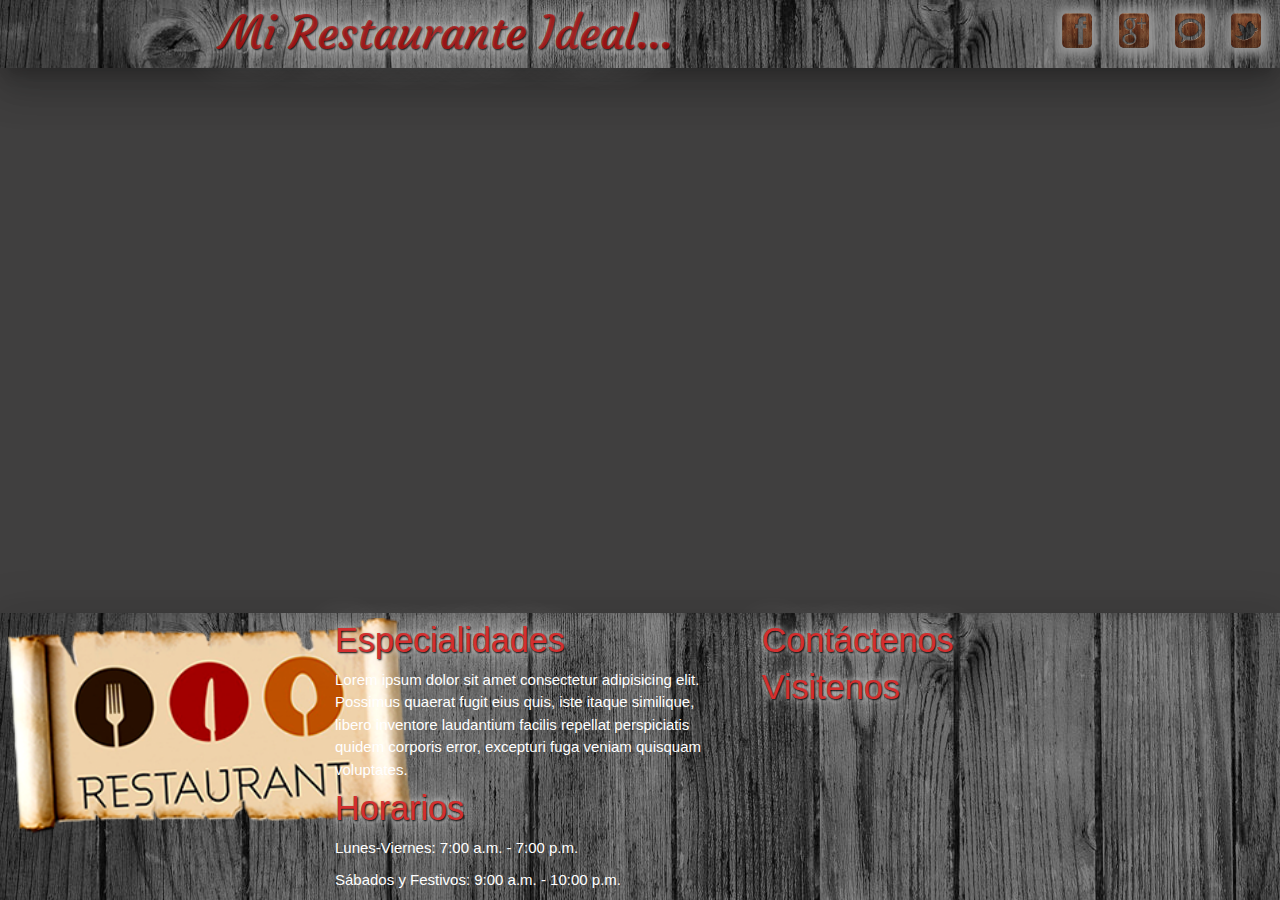
==== Web-Restaurante/V1.0/index.html @ daf8a90f "19/07/2018 - 1" ====
<!DOCTYPE html>
<html lang="en" dir="ltr">
  <head>
    <meta charset="utf-8">
    <meta name="viewport" content="width=device-width, user-scalable=yes, initial-scale=1.0">
    
    <link href="https://fonts.googleapis.com/css?family=Courgette" rel="stylesheet">
    <link href="https://fonts.googleapis.com/icon?family=Material+Icons" rel="stylesheet">
    <link rel="stylesheet" href="css/materialize.min.css">
    <link rel="stylesheet" href="css/general.css">
    <link rel="stylesheet" href="css/carousel.css">
    <link rel="stylesheet" href="css/buttons.css">
    <link rel="stylesheet" href="css/text-decoration.css">
    <title>Restaurante</title>
  </head>
  <body>
    <header class="z-depth-5">
        <div class="row valign-wrapper">
          <div class="col s12 m5 l6 offset-m1 offset-l2">
            <div class="smoke-letters text-shadow">
              <span>M</span><span>i</span><span>&nbsp;</span><span>R</span><span>e</span><span>s</span><span>t</span><span>a</span><span>u</span><span>r</span><span>a</span><span>n</span><span>t</span><span>e</span><span>&nbsp;</span><span>I</span><span>d</span><span>e</span><span>a</span><span>l</span><span>.</span><span>.</span><span>.</span>
            </div>
          </div>
          <div class="col s12 m6 l4">
            <div class="btn-group right">
              <img class="button small rounded brightness slide ttb" src="img/social/fb.png" />
              <img class="button small rounded brightness slide ttb" src="img/social/gp.png" />
              <img class="button small rounded brightness slide ttb" src="img/social/ot.png" />
              <img class="button small rounded brightness slide ttb" src="img/social/tt.png" />
            </div>
          </div>
        </div>
    </header>

    <div class="body">
      <div class="row">
        <div class="col s12">
            
        </div>
      </div>
    </div>

    <footer class="z-depth-5">
      <div class="row white-text">
        <div class="col l3 center-align hide-on-med-and-down">
          <img src="img/logo.png" id="logo">
        </div>
        <div class="col s12 m6 l4">
          <div class="row">
            <div class="col s12">
              <h4 class="red-text text-darken-2 text-shadow">Especialidades</h4>
              <p>Lorem ipsum dolor sit amet consectetur adipisicing elit. Possimus quaerat fugit eius quis, iste itaque similique, libero inventore laudantium facilis repellat perspiciatis quidem corporis error, excepturi fuga veniam quisquam voluptates.</p>
            </div>
            <div class="col s12">
                <h4 class="red-text text-darken-2 text-shadow">Horarios</h4>
                <p>Lunes-Viernes: 7:00 a.m. - 7:00 p.m.</p>
                <p>Sábados y Festivos: 9:00 a.m. - 10:00 p.m.</p>
            </div>
          </div>
        </div>
        <div class="col s12 m6 l5">
          <div class="row">
            <div class="col s12">
                <h4 class="red-text text-darken-2 text-shadow">Contáctenos</h4>
            </div>
            <div class="col s12">
                <h4 class="red-text text-darken-2 text-shadow">Visitenos</h4>
            </div>
          </div>
        </div>
      </div>
    </footer>

    <script type="text/javascript" src="js/materialize.min.js" ></script>
    <script type="text/javascript" src="js/general.js" ></script>
    <script type="text/javascript" src="js/carousel.js" ></script>
    <script type="text/javascript" src="js/text-decoration.js" ></script>
    <script type="text/javascript" src="js/buttons.js" ></script>

  </body>
</html>
---- Web-Restaurante/V1.0/css/general.css ----
* {
    box-sizing: border-box;
}

:root {
    --background-table: url(../img/banner.jpg) no-repeat center top;
}

#logo {
    margin: 2% 5%;
    height: 25vh;
}

body {
    background-color: rgba(19, 17, 17, 0.808);
}

header {
    top: 0;
}
footer {
    bottom: 0;
}
header, 
footer {
    background: var(--background-table);
    position: absolute;
    width: 100%;
}
header .row, 
footer .row {
    margin: 0 !important;
}
header .row .col, 
footer .row .col {
    padding: 0rem 0.5rem !important;
}

footer .row .col > * {
    margin: 0 !important;
    padding: 0.3rem 0rem !important; 
}

.title-table {
    background-image: url(../img/2.jpg);
    background-origin: content-box;
    background-position: top;
    background-clip: content-box;
    background-repeat: no-repeat;
    background-size: cover;
    border-radius: 6px;
    text-align: center;
}

.text-shadow,
.text-shadow > * {
    text-shadow: 1px 1px 2px black, 0 0 1em white, 0 0 0.2em whitesmoke !important;
}

.body {
    margin-top: 80px;
}
.body .row .col {
    padding: 0 !important;
}
---- Web-Restaurante/V1.0/css/carousel.css ----
body > ul {
    width: 100%;
}

ul > li {
    list-style-type: none;
    position: absolute;
    top: 0;
    opacity: 0;
    display: flex;
    flex-flow: wrap;
    text-align: justify;
    vertical-align: middle;
    padding: 3%;
    transition: 1s opacity;
}
ul > li > * {
    margin: auto;
}

.active {
    opacity: 1;
}
---- Web-Restaurante/V1.0/css/buttons.css ----
.button.tiny {
    height: 1.8rem !important;
    width: 3rem;
}
.button.small {
    height: 2.5rem !important;
    width: 4rem;
}
.button.medium {
    height: 3.8rem !important;
    width: 7rem !important;
}
.button.large {
    height: 5.5rem !important;
    width: 9.5rem;
}

.button.tiny.rounded {
    height: 1.12rem !important;
    width: 1rem !important;
    border-radius: 5px !important;
}
.button.small.rounded {
    height: 2.3rem !important;
    width: 2rem !important;
    border-radius: 5px !important;
}
.button.medium.rounded {
    height: 3.4rem !important;
    width: 3rem !important;
    border-radius: 5px !important;
}
.button.large.rounded {
    height: 4.5rem !important;
    width: 4rem !important;
    border-radius: 5px !important;
}

.button.tiny.circle {
    height: 1.2rem !important;
    width: 1rem !important;
    border-radius: 50% !important;
}
.button.small.circle {
    height: 2.3rem !important;
    width: 2rem !important;
    border-radius: 50% !important;
}
.button.medium.circle {
    height: 3.4rem !important;
    width: 3rem !important;
    border-radius: 50% !important;
}
.button.large.circle {
    height: 4.5rem !important;
    width: 4rem !important;
    border-radius: 50% !important;
}

.btn-group {
    width: 100%;
}
.btn-group.right {
    text-align: right;
}
.btn-group.left {
    text-align: left;
}
.btn-group.center {
    text-align: center;
}
.btn-group .button {
    cursor: pointer;
}

.btn-group .button.brightness {
    margin: 1.5% 2.7% !important;
    box-shadow: 1px 1px 10px 6px rgb(150, 150, 150);
    filter: grayscale(40%);
    transition: box-shadow .5s, transform .6s, background-color .5s, filter .5s;
}
.btn-group .button.brightness:hover {
    box-shadow: 1px 1px 20px 9px white;
    transform: scale(1.1);
    background-color: rgba(255, 255, 255, 0.6);
    filter: grayscale(0);
}
.btn-group .button.brightness:active {
    transform: rotateX(180deg);
}

.btn-group .button.slide {
    animation-duration: 1.2s;
    animation-fill-mode: both;
    animation-timing-function: ease-in-out;
}
.btn-group .button.slide,
.btn-group .button.slide.rtl {
    animation-name: slide-rtl;
}
.btn-group .button.slide.ltr {
    animation-name: slide-ltr;
}
.btn-group .button.slide.ttb {
    animation-name: slide-ttb;
}
.btn-group .button.slide.btt {
    animation-name: slide-btt;
}

@keyframes slide-rtl {
    0% {
        transform: translateX(2000%) skewX(-60deg);
        opacity: 0;
    }
    80% {
        transform: translateX(-40%) skewX(10deg);
        opacity: 0.8;
    }
    to {
        transform: translateX(0) skewX(0);
        opacity: 1;
    }
}
@keyframes slide-ltr {
    0% {
        transform: translateX(-2000%) skewX(60deg);
        opacity: 0;
    }
    80% {
        transform: translateX(40%) skewX(-10deg);
        opacity: 0.8;
    }
    to {
        transform: translateX(0) skewX(0);
        opacity: 1;
    }
}
@keyframes slide-ttb {
    0% {
        transform: translateY(-2000%);
        opacity: 0;
    }
    80% {
        transform: translateY(30%);
        opacity: 0.3;
    }
    to {
        transform: translateY(0);
        opacity: 1;
    }
}
@keyframes slide-btt {
    0% {
        transform: translateY(2000%);
        opacity: 0;
    }
    80% {
        transform: translateY(-30%);
        opacity: 0.3;
    }
    to {
        transform: translateY(0);
        opacity: 1;
    }
}
---- Web-Restaurante/V1.0/css/text-decoration.css ----
@import url('https://fonts.googleapis.com/css?family=Courgette');

.smoke-letters span {
    color: rgba(175, 16, 16, 0.863);
    font-size: 45px;
    font-family: 'Courgette', cursive;
    display: inline-block;
    text-shadow: 0 0 0 whitesmoke;
    animation: smoky 2.5s .1s both;
    animation-direction: reverse;
}
.smoke-letters span:nth-child(even) {
    animation-name: smoky-mirror;
}

@keyframes smoky {
    60% {
      text-shadow: 1px 1px 40px whitesmoke;
    }
    to {
      transform:
        translate3d(15rem, 6rem,0)
        rotate(-40deg)
        skewX(70deg)
        scale(1.5);
      text-shadow: 0 0 20px whitesmoke;
      opacity: 0;
    }
}
  @keyframes smoky-mirror {
    60% {
      text-shadow: 1px 1px 40px whitesmoke; }
    to {
      transform:
        translate3d(18rem, 6rem,0)
        rotate(-40deg)
        skewX(-70deg)
        scale(2);
       text-shadow: 0 0 20px whitesmoke;
      opacity: 0;
    }
}
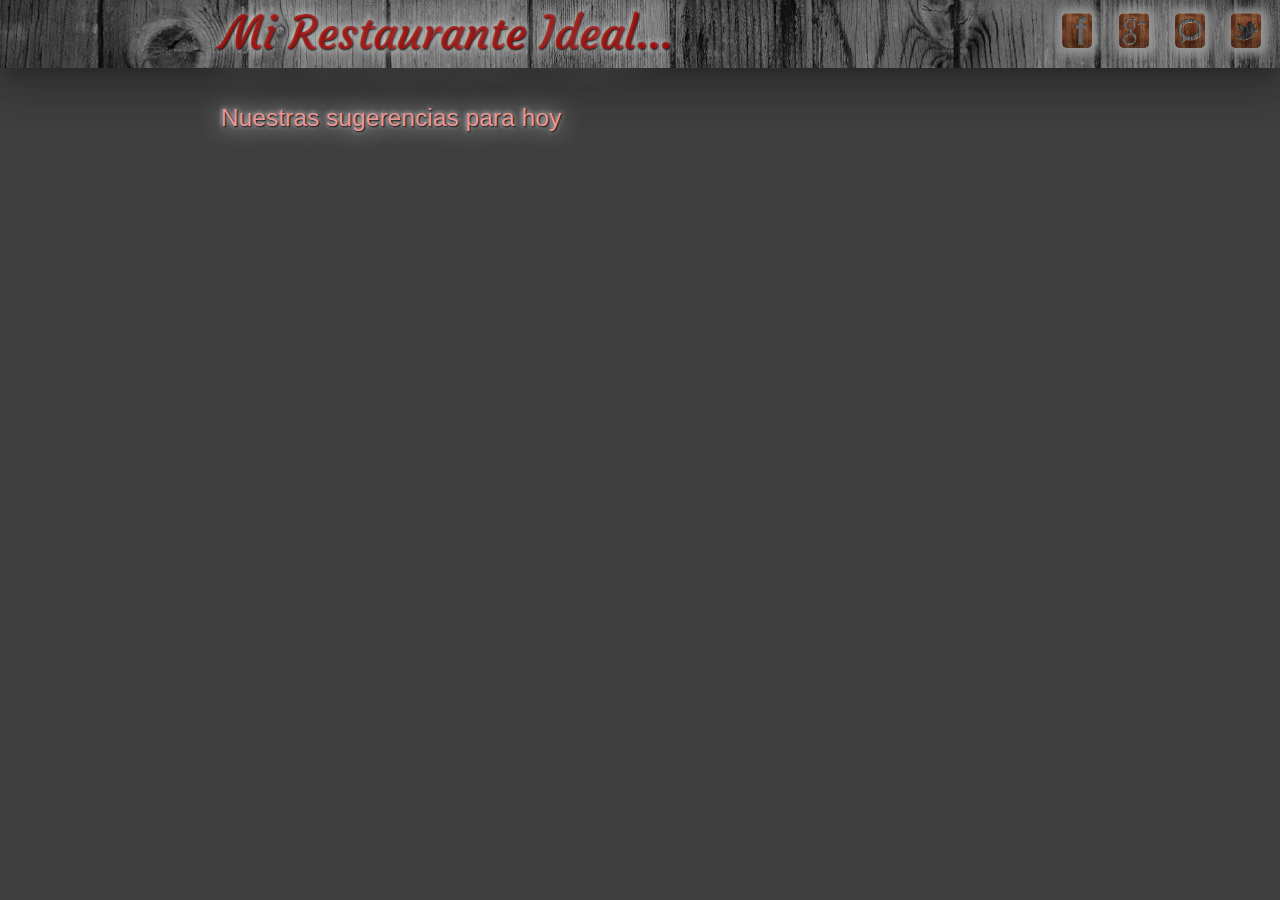
==== commit e884d8a5: "08-08-2018" ====
--- a/Web-Restaurante/V1.0/index.html
+++ b/Web-Restaurante/V1.0/index.html
@@ -34,13 +34,14 @@
 
     <div class="body">
       <div class="row">
-        <div class="col s12">
-            
+        <div class="col s12 l8 offset-l2">
+          <h5 class="red-text text-lighten-3 text-shadow">Nuestras sugerencias para hoy</h5>
+          
         </div>
       </div>
     </div>
 
-    <footer class="z-depth-5">
+    <!-- <footer class="z-depth-5">
       <div class="row white-text">
         <div class="col l3 center-align hide-on-med-and-down">
           <img src="img/logo.png" id="logo">
@@ -69,7 +70,7 @@
           </div>
         </div>
       </div>
-    </footer>
+    </footer> -->
 
     <script type="text/javascript" src="js/materialize.min.js" ></script>
     <script type="text/javascript" src="js/general.js" ></script>
--- a/Web-Restaurante/V1.0/css/general.css
+++ b/Web-Restaurante/V1.0/css/general.css
@@ -61,5 +61,5 @@
     margin-top: 80px;
 }
 .body .row .col {
-    padding: 0 !important;
+    padding: 0.5rem !important;
 }
--- a/Web-Restaurante/V1.0/css/carousel.css
+++ b/Web-Restaurante/V1.0/css/carousel.css
@@ -5,19 +5,19 @@
 ul > li {
     list-style-type: none;
     position: absolute;
-    top: 0;
+    display: inline-block;
+    flex-flow: wrap;
+    text-align: center;
+    vertical-align: middle;
+    padding: 1%;
+    transform: scale(0);
     opacity: 0;
-    display: flex;
-    flex-flow: wrap;
-    text-align: justify;
-    vertical-align: middle;
-    padding: 3%;
-    transition: 1s opacity;
+    transition: transform 2s, opacity 3s;
 }
 ul > li > * {
     margin: auto;
 }
-
 .active {
+    transform: scale(1);
     opacity: 1;
 }